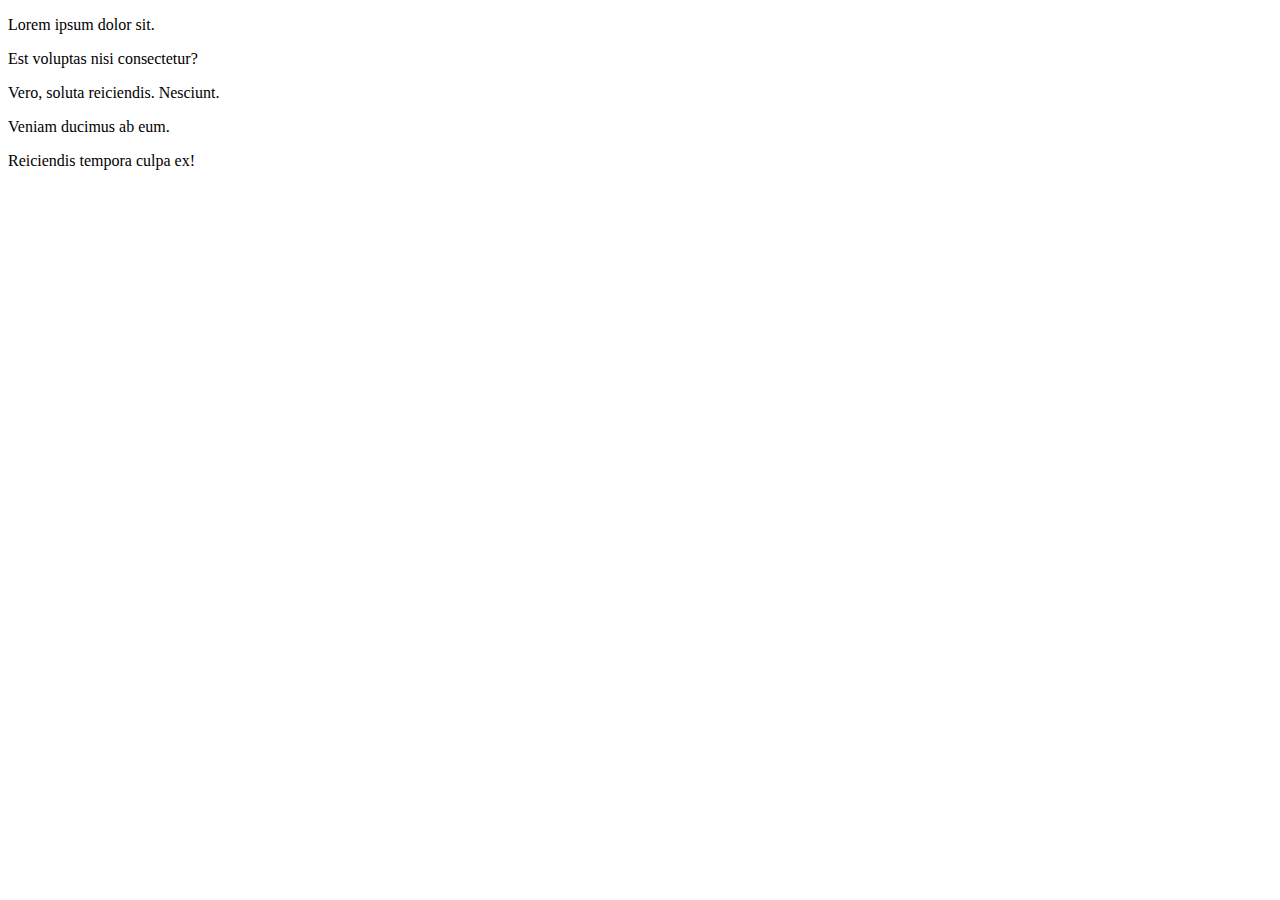
==== index.html @ 6e20d327 "Html files changed" ====
<!DOCTYPE html>
<html lang="en">
<head>
    <meta charset="UTF-8">
    <meta http-equiv="X-UA-Compatible" content="IE=edge">
    <meta name="viewport" content="width=device-width, initial-scale=1.0">
    <title>Document</title>
</head>
<body>
    <p>Lorem ipsum dolor sit.</p>
    <p>Est voluptas nisi consectetur?</p>
    <p>Vero, soluta reiciendis. Nesciunt.</p>
    <p>Veniam ducimus ab eum.</p>
    <p>Reiciendis tempora culpa ex!</p>
</body>
</html>
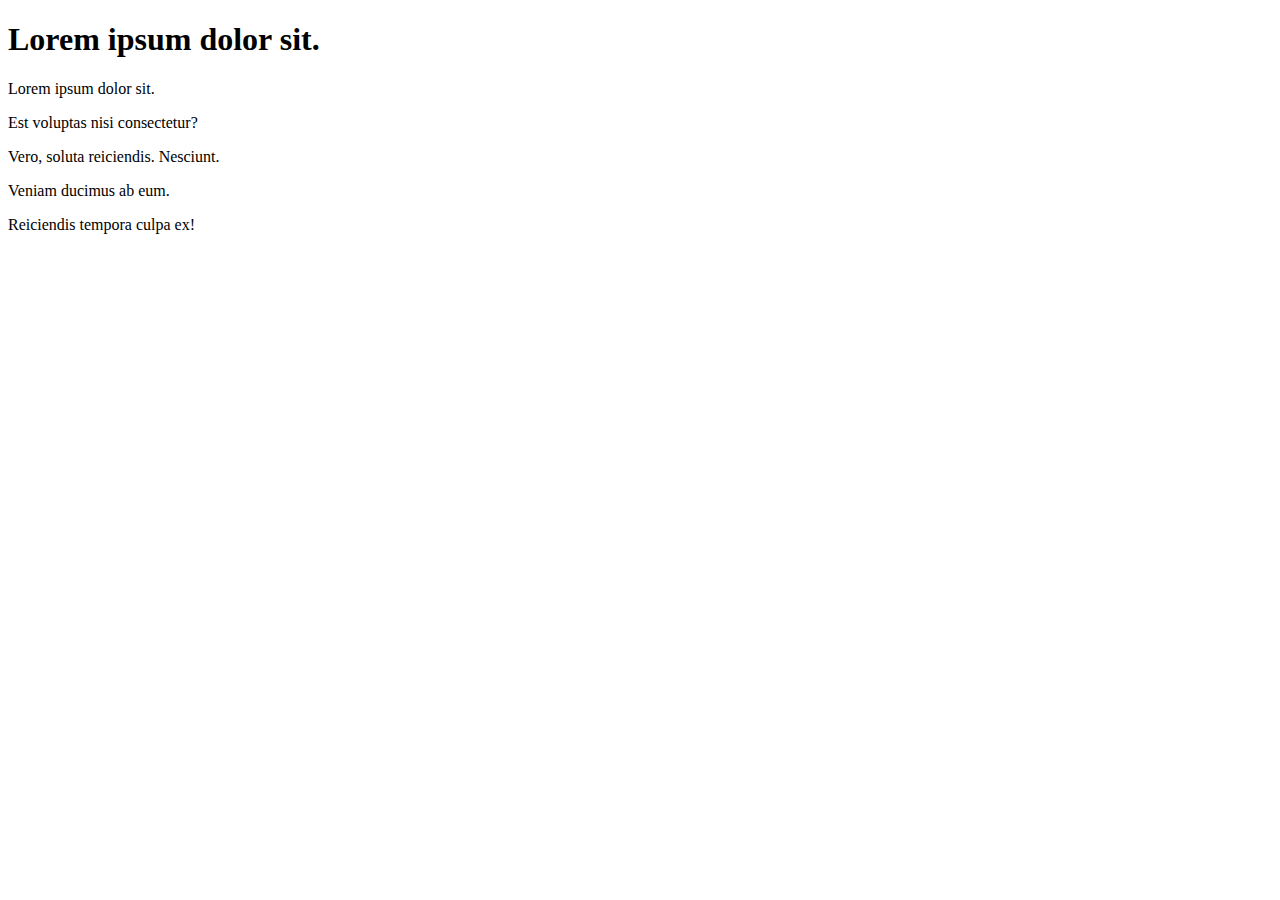
==== commit 46c0170b: "Dosyalar değişti" ====
--- a/index.html
+++ b/index.html
@@ -7,6 +7,7 @@
     <title>Document</title>
 </head>
 <body>
+    <h1>Lorem ipsum dolor sit.</h1>
     <p>Lorem ipsum dolor sit.</p>
     <p>Est voluptas nisi consectetur?</p>
     <p>Vero, soluta reiciendis. Nesciunt.</p>
